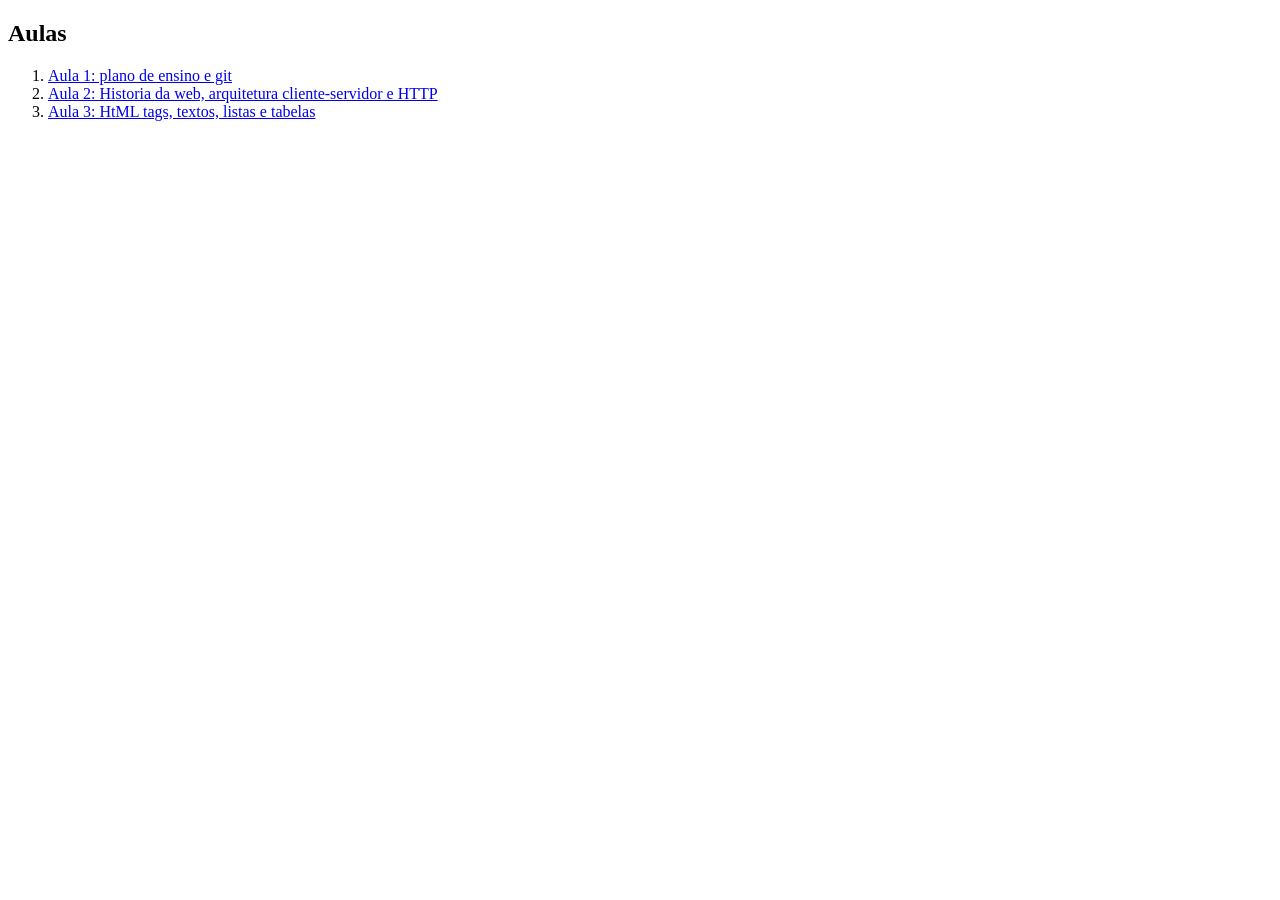
==== index.html @ cf92e8bf "Aula HTML" ====
<!DOCTYPE html>
<html lang="en">
<head>
    <meta charset="UTF-8">
    <meta name="viewport" content="width=device-width, initial-scale=1.0">
    <title>Document</title>
</head>
<body>
    <h2>Aulas</h2>
    <ol>
        <li><a href="./SVC.html">Aula 1: plano de ensino e git</a></li>
        <li><a href="./HistoriadaWeb.html">Aula 2: Historia da web, arquitetura cliente-servidor e HTTP</a></li>
        <li><a href="./TagsHTML.html">Aula 3: HtML tags, textos, listas e tabelas</a></li>
    </ol>
    
</body>
</html>
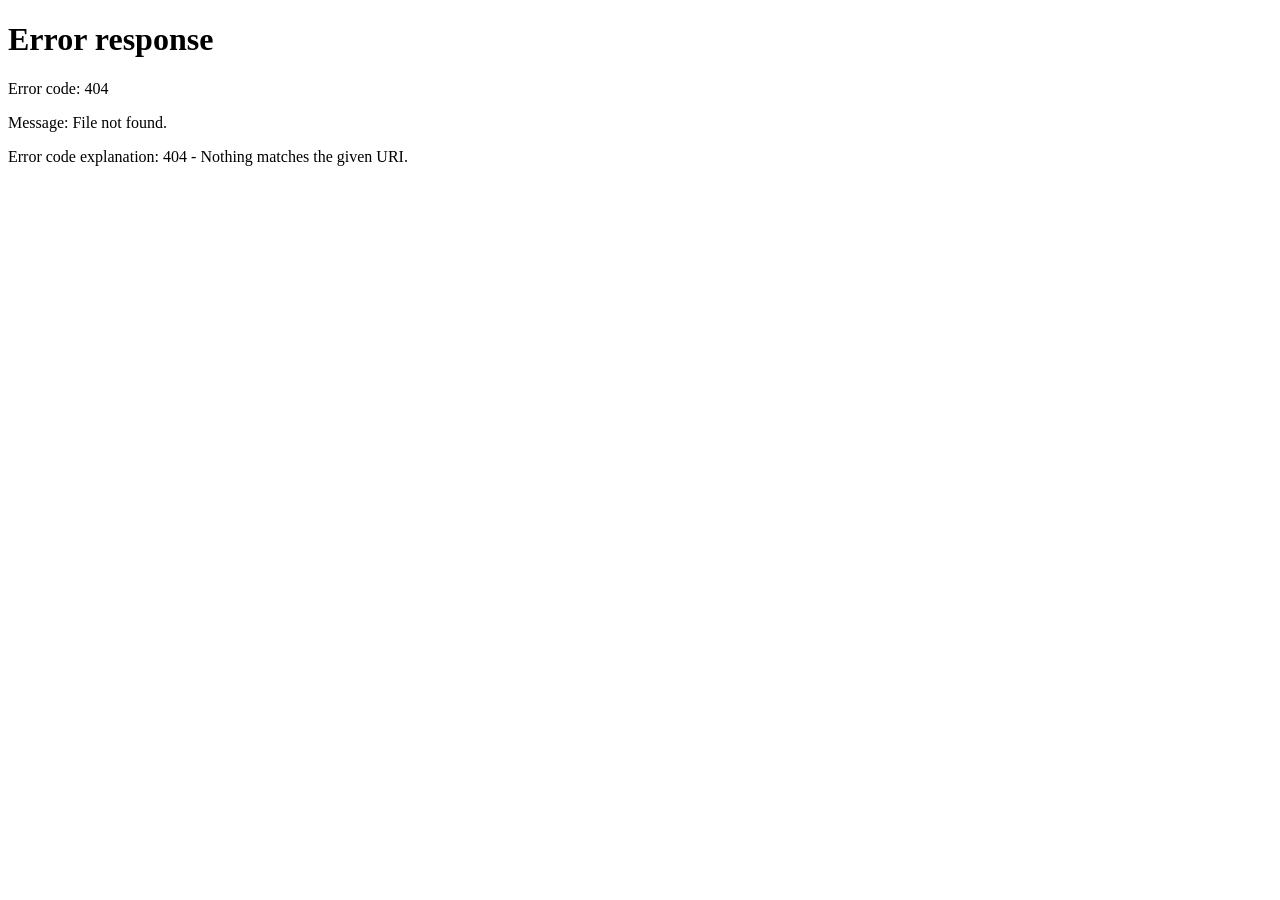
==== commit 2d2a95f5: "Ajuste de redirecionamento na raiz" ====
--- a/index.html
+++ b/index.html
@@ -1,17 +1,11 @@
 <!DOCTYPE html>
-<html lang="en">
+<html lang="pt-br">
 <head>
     <meta charset="UTF-8">
-    <meta name="viewport" content="width=device-width, initial-scale=1.0">
-    <title>Document</title>
+    <meta http-equiv="refresh" content="0; url=ppi1_lista1/1.html">
+    <title>Redirecionando...</title>
 </head>
 <body>
-    <h2>Aulas</h2>
-    <ol>
-        <li><a href="./SVC.html">Aula 1: plano de ensino e git</a></li>
-        <li><a href="./HistoriadaWeb.html">Aula 2: Historia da web, arquitetura cliente-servidor e HTTP</a></li>
-        <li><a href="./TagsHTML.html">Aula 3: HtML tags, textos, listas e tabelas</a></li>
-    </ol>
-    
+    <p>Redirecionando para a <a href="ppi1_lista1/1.html">Atividade 1</a>...</p>
 </body>
 </html>
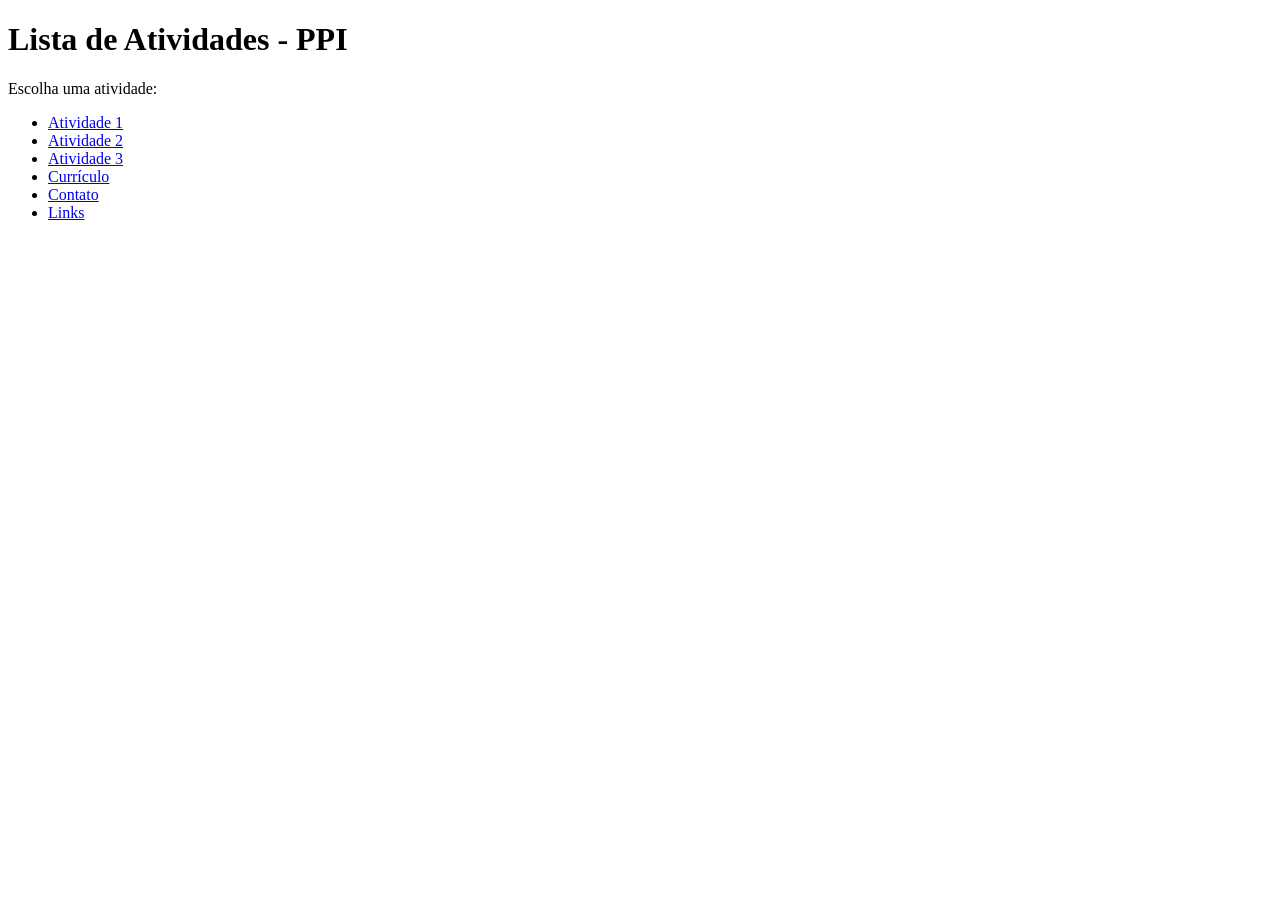
==== commit de6bce5a: "ajuste final" ====
--- a/index.html
+++ b/index.html
@@ -1,11 +1,22 @@
 <!DOCTYPE html>
-<html lang="pt-br">
+<html>
 <head>
-    <meta charset="UTF-8">
-    <meta http-equiv="refresh" content="0; url=ppi1_lista1/1.html">
-    <title>Redirecionando...</title>
+    <title>Lista PPI</title>
 </head>
 <body>
-    <p>Redirecionando para a <a href="ppi1_lista1/1.html">Atividade 1</a>...</p>
+
+<h1>Lista de Atividades - PPI</h1>
+
+<p>Escolha uma atividade:</p>
+
+<ul>
+    <li><a href="ppi1_lista1/1.html.html">Atividade 1</a></li>
+    <li><a href="ppi1_lista1/2_http.html">Atividade 2</a></li>
+    <li><a href="ppi1_lista1/3_tabela_uf.html">Atividade 3</a></li>
+    <li><a href="ppi1_lista1/4_curriculo.html">Currículo</a></li>
+    <li><a href="ppi1_lista1/4_contato.html">Contato</a></li>
+    <li><a href="ppi1_lista1/5_links.html">Links</a></li>
+</ul>
+
 </body>
 </html>
